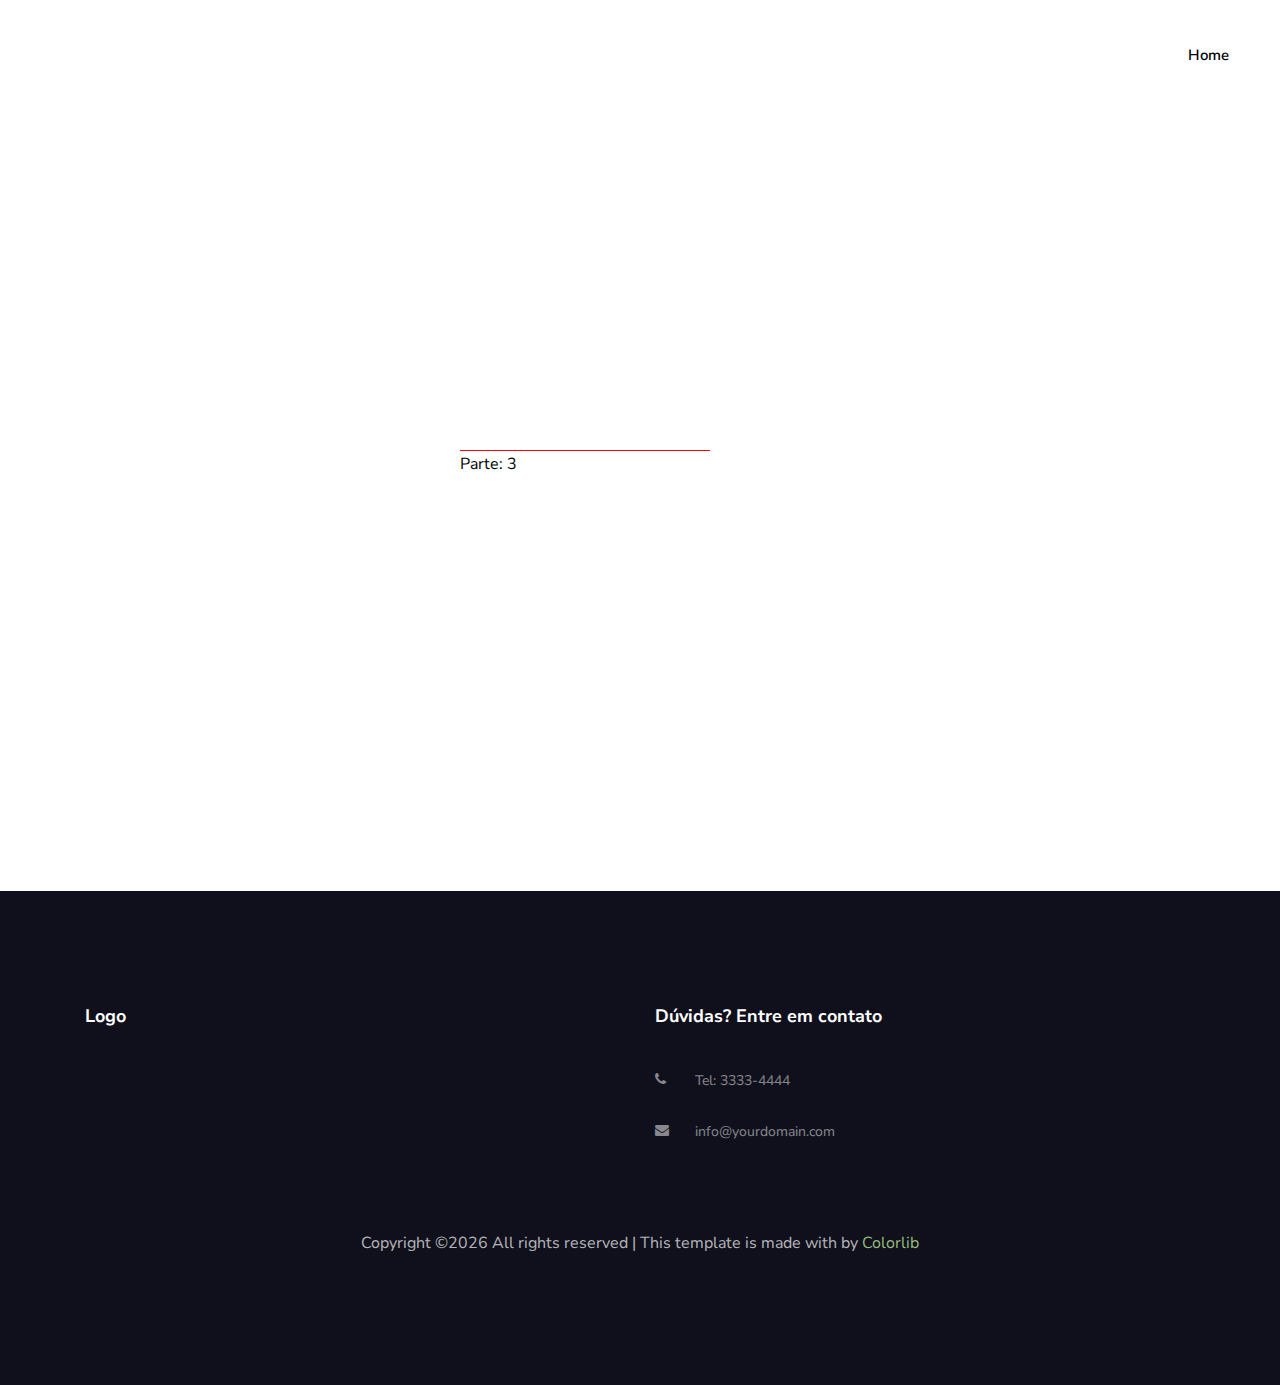
==== refrigerante.html @ 6fcb3822 "pequenas alterações" ====
<!DOCTYPE html>
<html lang="en">
  <head>
    <title>ArcLab - Free Bootstrap 4 Template by Colorlib</title>
    <meta charset="utf-8">
    <meta name="viewport" content="width=device-width, initial-scale=1, shrink-to-fit=no">
    
    <link href="https://fonts.googleapis.com/css?family=Nunito+Sans:200,300,400,600,700,800,900&display=swap" rel="stylesheet">

    <link rel="stylesheet" href="https://stackpath.bootstrapcdn.com/font-awesome/4.7.0/css/font-awesome.min.css">

    <link rel="stylesheet" href="css/animate.css">
    
    <link rel="stylesheet" href="css/owl.carousel.min.css">
    <link rel="stylesheet" href="css/owl.theme.default.min.css">
    <link rel="stylesheet" href="css/magnific-popup.css">
    
    <link rel="stylesheet" href="css/flaticon.css">
    <link rel="stylesheet" href="css/style.css">
  </head>
  <body>
    
	  <nav class="navbar navbar-expand-lg navbar-dark ftco_navbar bg-dark ftco-navbar-light" id="ftco-navbar">
	    <div class="container-fluid">
	      <a class="navbar-brand" href="index.html"></a>
	      <button class="navbar-toggler" type="button" data-toggle="collapse" data-target="#ftco-nav" aria-controls="ftco-nav" aria-expanded="false" aria-label="Toggle navigation">
	        <span class="oi oi-menu"></span> Menu
	      </button>

	     <div class="collapse navbar-collapse" id="ftco-nav">
	        <ul class="navbar-nav ml-auto">
	          <li class="nav-item"><a style="color:black" href="index.html" class="nav-link">Home</a></li>
	        </ul>
	      </div>
	    </div>
	  </nav>
    <!-- END nav -->
    
	  <section class="ftco-section descer4">
      <div class="container descer3">
        <div class="row descer2">
          <div class="col-md-8 ftco-animate descer">
            <div class="desce">
              <h2 class="mb-3">Sucos</h2>
              <p>
                <img src="images/sucos.jpg" alt="" class="img-fluid">
              </p>
            </div>
          </div> <!-- .col-md-8 -->
          <div class="col-md-4 sidebar ftco-animate">
            
            <div class="sidebar-box ftco-animate">
              <h3>Sabores disponíveis:</h3>
              <div class="tagcloud">
                <a href="#" class="tag-cloud-link">Laranja com acerola</a>
                <a href="#" class="tag-cloud-link">Abacaxi com hortelã</a>
                <a href="#" class="tag-cloud-link">Limonada rosa e Suco verde</a>
              </div>

            <div class="sidebar-box">
              <form action="#" class="search-form">
                <div class="form-group">
                  <span class="icon fa fa-search"></span>
                  
                  <input type="text" class="form-control" placeholder="Qual parte da embalagem?">
                  <input type="text" class="form-control" placeholder="Qual a quantidade de produtos?">
                  <input type="text" class="form-control" placeholder="Para qual endereço?">
                  <input type="text" class="form-control" placeholder="Qual seu telefone?">
                  <input type="text" class="form-control" placeholder="Qual seu e-mail?">
                </div>
              </form>
            </div>

            <p>Escolha a imagem que queira inserir</p>
            <div class="sidebar-box">
              <input type="file" />
            </div>

            <div class="sidebar-box">
              <form action="#" class="search-form">
                <div class="form-group">
                  <span class="icon fa fa-search"></span>
                  <input type="text" class="form-control" placeholder="Observações">
                </div>
              </form>
              <br/>
              <p class="w-100 mb-0">
			            <a href="#" class="btn btn-primary d-block px-2 py-3">Finalize seu pedido</a>
			        </p>
            </div>

            
          </div>

        </div>
      </div>
    </section> <!-- .section -->

    <footer class="ftco-footer ftco-section">
      <div class="container">
        <div class="row mb-5">
          <div class="col-md">
            <div class="ftco-footer-widget mb-4">
              <h2 class="ftco-heading-2">Logo</h2>
              <p></p>
              <ul class="ftco-footer-social list-unstyled mt-5">
                <li class="ftco-animate"><a href="#"><span class="fa fa-twitter"></span></a></li>
                <li class="ftco-animate"><a href="#"><span class="fa fa-facebook"></span></a></li>
                <li class="ftco-animate"><a href="#"><span class="fa fa-instagram"></span></a></li>
              </ul>
            </div>
          </div>
          
          
          
          <div class="col-md">
            <div class="ftco-footer-widget mb-4">
            	<h2 class="ftco-heading-2">Dúvidas? Entre em contato</h2>
            	<div class="block-23 mb-3">
	              <ul>
	                <li><a href="#"><span class="icon fa fa-phone"></span><span class="text">Tel: 3333-4444</span></a></li>
	                <li><a href="#"><span class="icon fa fa-envelope pr-4"></span><span class="text">info@yourdomain.com</span></a></li>
	              </ul>
	            </div>
            </div>
          </div>
        </div>
        <div class="row">
          <div class="col-md-12 text-center">
	
            <p><!-- Link back to Colorlib can't be removed. Template is licensed under CC BY 3.0. -->
  Copyright &copy;<script>document.write(new Date().getFullYear());</script> All rights reserved | This template is made with <i class="icon-heart color-danger" aria-hidden="true"></i> by <a href="https://colorlib.com" target="_blank">Colorlib</a>
  <!-- Link back to Colorlib can't be removed. Template is licensed under CC BY 3.0. --></p>
          </div>
        </div>
      </div>
    </footer>
    
  

  <!-- loader -->
  <div id="ftco-loader" class="show fullscreen"><svg class="circular" width="48px" height="48px"><circle class="path-bg" cx="24" cy="24" r="22" fill="none" stroke-width="4" stroke="#eeeeee"/><circle class="path" cx="24" cy="24" r="22" fill="none" stroke-width="4" stroke-miterlimit="10" stroke="#F96D00"/></svg></div>


  <script src="js/jquery.min.js"></script>
  <script src="js/jquery-migrate-3.0.1.min.js"></script>
  <script src="js/popper.min.js"></script>
  <script src="js/bootstrap.min.js"></script>
  <script src="js/jquery.easing.1.3.js"></script>
  <script src="js/jquery.waypoints.min.js"></script>
  <script src="js/jquery.stellar.min.js"></script>
  <script src="js/owl.carousel.min.js"></script>
  <script src="js/jquery.magnific-popup.min.js"></script>
  <script src="js/jquery.animateNumber.min.js"></script>
  <script src="js/scrollax.min.js"></script>
  <script src="https://maps.googleapis.com/maps/api/js?key=AIzaSyBVWaKrjvy3MaE7SQ74_uJiULgl1JY0H2s&sensor=false"></script>
  <script src="js/google-map.js"></script>
  <script src="js/main.js"></script>
    
  </body>
</html>
---- css/flaticon.css ----
/*
  	Flaticon icon font: Flaticon
  	Creation date: 04/01/2019 13:45
  	*/


@font-face {
  font-family: "Flaticon";
  src: url("../fonts/flaticon/font/Flaticon.eot");
  src: url("../fonts/flaticon/font/Flaticon.eot?#iefix") format("embedded-opentype"),
       url("../fonts/flaticon/font/Flaticon.woff") format("woff"),
       url("../fonts/flaticon/font/Flaticon.ttf") format("truetype"),
       url("../fonts/flaticon/font/Flaticon.svg#Flaticon") format("svg");
  font-weight: normal;
  font-style: normal;
}

@media screen and (-webkit-min-device-pixel-ratio:0) {
  @font-face {
    font-family: "Flaticon";
    src: url("../fonts/flaticon/font/Flaticon.svg#Flaticon") format("svg");
  }
}

[class^="flaticon-"]:before, [class*=" flaticon-"]:before,
[class^="flaticon-"]:after, [class*=" flaticon-"]:after {   
  font-family: Flaticon;
  font-style: normal;
  font-weight: normal;
  font-variant: normal;
  text-transform: none;
  line-height: 1;

  /* Better Font Rendering =========== */
  -webkit-font-smoothing: antialiased;
  -moz-osx-font-smoothing: grayscale;
}

.flaticon-system:before { content: "\f100"; }
.flaticon-supervised:before { content: "\f101"; }
.flaticon-accounting:before { content: "\f102"; }
.flaticon-engineer:before { content: "\f103"; }
.flaticon-blueprint:before { content: "\f104"; }
.flaticon-lamp:before { content: "\f105"; }
.flaticon-house:before { content: "\f106"; }
.flaticon-relax:before { content: "\f107"; }
.flaticon-kitchen:before { content: "\f108"; }
.flaticon-debate:before { content: "\f109"; }
.flaticon-wall:before { content: "\f10a"; }
.flaticon-hotel:before { content: "\f10b"; }
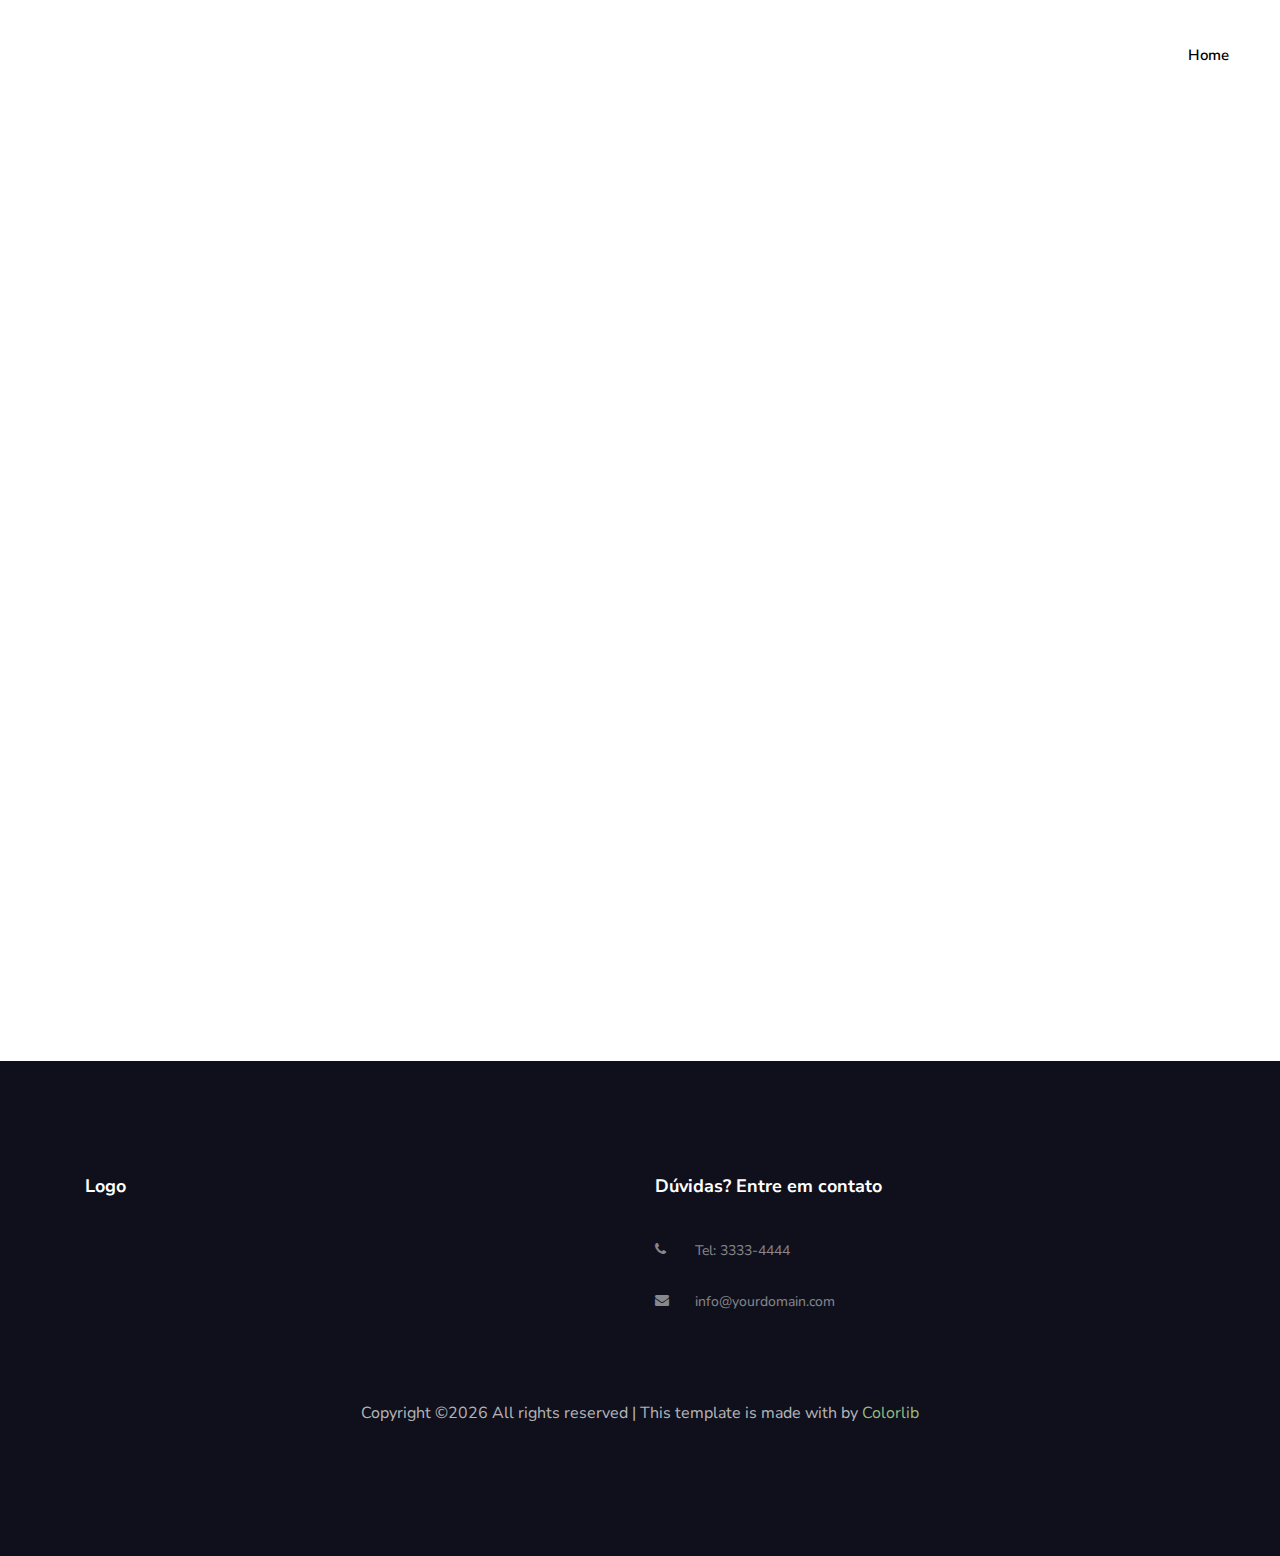
==== commit 561eb3fc: "Projeto_finalizado" ====
--- a/refrigerante.html
+++ b/refrigerante.html
@@ -36,11 +36,12 @@
 	  </nav>
     <!-- END nav -->
     
-	  <section class="ftco-section descer4">
-      <div class="container descer3">
-        <div class="row descer2">
+	  <section class="ftco-section">
+      <div class="container">
+        <div class="row">
           <div class="col-md-8 ftco-animate descer">
             <div class="desce">
+              <span class="descer3"></span>
               <h2 class="mb-3">Sucos</h2>
               <p>
                 <img src="images/sucos.jpg" alt="" class="img-fluid">
@@ -61,8 +62,8 @@
               <form action="#" class="search-form">
                 <div class="form-group">
                   <span class="icon fa fa-search"></span>
-                  
-                  <input type="text" class="form-control" placeholder="Qual parte da embalagem?">
+                  <p>Qual parte irá ficar sua imagem?</p>
+                  <input type="text" class="form-control" placeholder="Em qual parte da embalagem?">
                   <input type="text" class="form-control" placeholder="Qual a quantidade de produtos?">
                   <input type="text" class="form-control" placeholder="Para qual endereço?">
                   <input type="text" class="form-control" placeholder="Qual seu telefone?">
@@ -75,7 +76,7 @@
             <div class="sidebar-box">
               <input type="file" />
             </div>
-
+            <p>Imagem recebida !</p>
             <div class="sidebar-box">
               <form action="#" class="search-form">
                 <div class="form-group">
@@ -86,6 +87,8 @@
               <br/>
               <p class="w-100 mb-0">
 			            <a href="#" class="btn btn-primary d-block px-2 py-3">Finalize seu pedido</a>
+                  <p style="text-align: center;margin-top: 1em;">Pedido finalizado !</p>
+                  <p style="text-align: center;margin-top: -1.1em;">Iremos entrar em contato</p>
 			        </p>
             </div>
 
